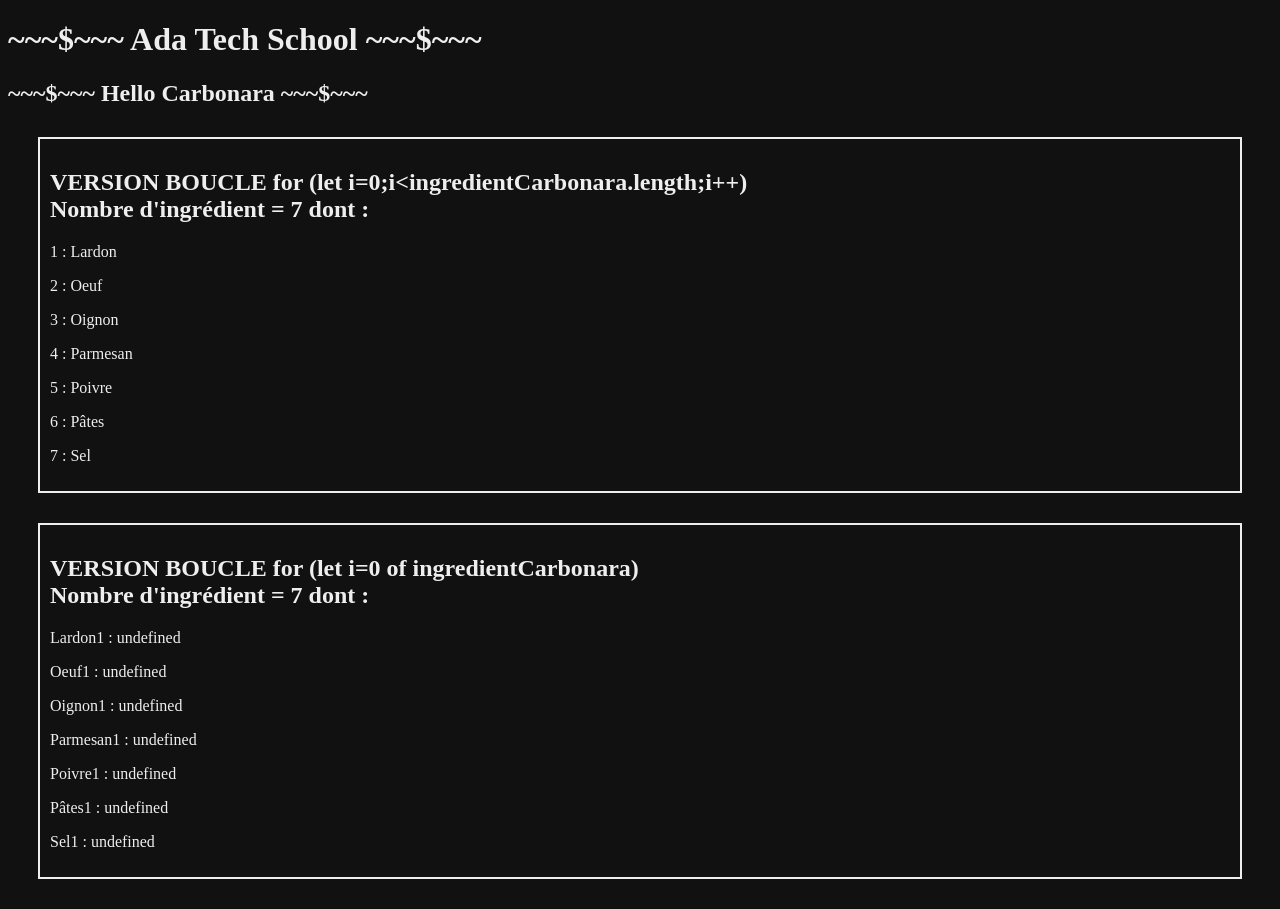
==== carbonara_cyril.html @ 69925ef3 "Nem Rhum Carbonara Test 2 boucle for en cours v1.0" ====
<!doctype html>
<html lang="en">
    <head>
        <meta http-equiv="Content-Type" content="text/html; charset=UTF-8" />
        <title>My web page</title>
        <meta name="viewport" content="width=device-width, initial-scale=1">
        <link href="https://fonts.googleapis.com/css?family=Roboto+Slab" rel="styles>heet">
    </head>
    <style>
        body {
          background-color: #111;
          color: #EEE;
          font-family: 'Roboto Slab', serif;
        }
        
        .series-frame {
          max-width: 6000px;
          /*display: flex;*/
          align-items: center;
          box-sizing: border-box;
          border: 2px solid #EEE;
          margin: 30px;
          padding: 10px;
        }
        
        .series-frame h2 {
          margin-right: 20px;
        }
        </style>
    <body>
    
        <h1>~~~$~~~      Ada Tech School      ~~~$~~~</h1>
        <h2>~~~$~~~      Hello Carbonara      ~~~$~~~</h2>
     
<script>
const body = document.querySelector('body');
let ingredientCarbonara=["Pâtes","Oeuf","Sel","Poivre","Lardon","Oignon","Parmesan"]
console.log("Nombre d'ingrédient = " + ingredientCarbonara.length  + "\nIl faut :")

// Version Console Log
for (let i=0;i<ingredientCarbonara.length;i++) {
    ingredientCarbonara.sort();
    console.log(`${i+1} : ` + ingredientCarbonara[i])
}

// Version HTML CSS JS BOUCLE for (let i=0;i<ingredientCarbonara.length;i++)
let newDiv = document.createElement('div');
    newDiv.classList.add('series-frame');

let newTitle = document.createElement('h2');
    newTitle.innerText = `VERSION BOUCLE for (let i=0;i<ingredientCarbonara.length;i++) \n Nombre d\'ingrédient = ${ingredientCarbonara.length} dont : ` ;
    newDiv.append(newTitle);
    body.append(newDiv);

for (let i=0;i<ingredientCarbonara.length;i++) {
    ingredientCarbonara.sort();
    let newParagraph = document.createElement('p');
    newParagraph.innerText = ` ${i+1} : ${ingredientCarbonara[i]}`;
    //newParagraph.textContent = ` ${i+1} : ${ingredientCarbonara[i]}`   ;
    newDiv.append(newParagraph);
}

// Version HTML CSS JS BOUCLE for (let i=0 of ingredientCarbonara)
let newDiv2 = document.createElement('div');
    newDiv2.classList.add('series-frame');

let newTitle2 = document.createElement('h2');
    newTitle2.innerText = `VERSION BOUCLE for (let i=0 of ingredientCarbonara) \n Nombre d\'ingrédient = ${ingredientCarbonara.length} dont : ` ;
    newDiv2.append(newTitle2);
    body.append(newDiv2);

for (let i of ingredientCarbonara) {
    ingredientCarbonara.sort();
    let newParagraph = document.createElement('p');
    newParagraph.innerText = ` ${i+1} : ${ingredientCarbonara[i]}`;
    //newParagraph.textContent = ` ${i+1} : ${ingredientCarbonara[i]}`   ;
    newDiv2.append(newParagraph);
    i++;
}

</script>
      
    </body>
</html>
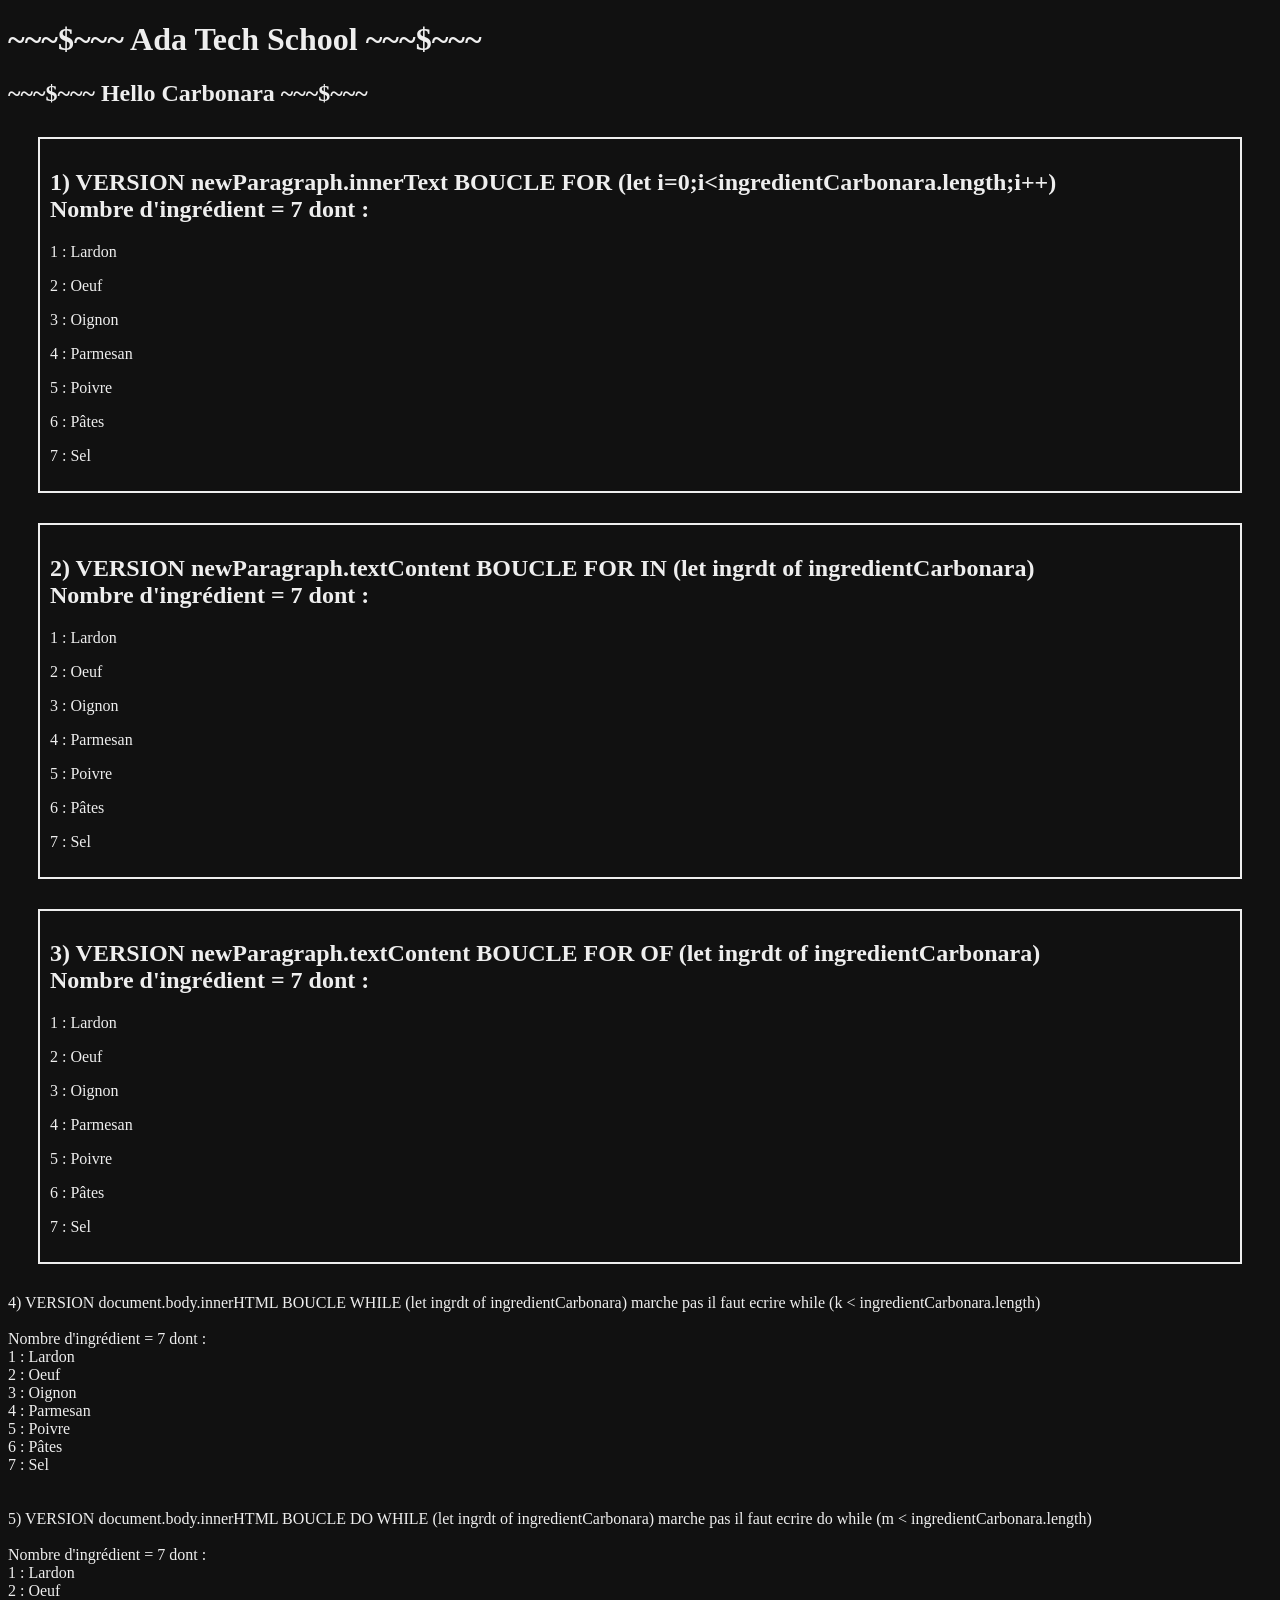
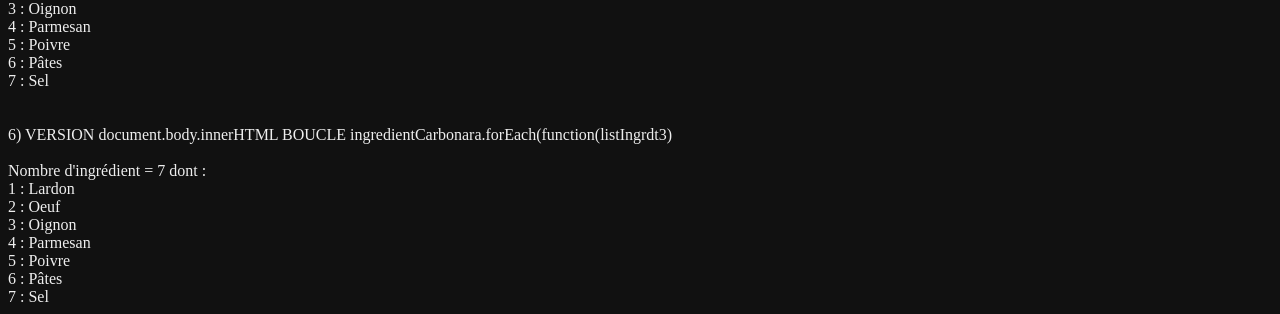
==== commit 587b0b1d: "6 Tests de boucle différents v2.0" ====
--- a/carbonara_cyril.html
+++ b/carbonara_cyril.html
@@ -27,6 +27,7 @@
           margin-right: 20px;
         }
         </style>
+
     <body>
     
         <h1>~~~$~~~      Ada Tech School      ~~~$~~~</h1>
@@ -43,12 +44,12 @@
     console.log(`${i+1} : ` + ingredientCarbonara[i])
 }
 
-// Version HTML CSS JS BOUCLE for (let i=0;i<ingredientCarbonara.length;i++)
+// Version newParagraph.innerText BOUCLE FOR (let i=0;i<ingredientCarbonara.length;i++)
 let newDiv = document.createElement('div');
     newDiv.classList.add('series-frame');
 
 let newTitle = document.createElement('h2');
-    newTitle.innerText = `VERSION BOUCLE for (let i=0;i<ingredientCarbonara.length;i++) \n Nombre d\'ingrédient = ${ingredientCarbonara.length} dont : ` ;
+    newTitle.innerText = `1) VERSION newParagraph.innerText BOUCLE FOR (let i=0;i<ingredientCarbonara.length;i++) \n Nombre d\'ingrédient = ${ingredientCarbonara.length} dont : ` ;
     newDiv.append(newTitle);
     body.append(newDiv);
 
@@ -60,23 +61,84 @@
     newDiv.append(newParagraph);
 }
 
-// Version HTML CSS JS BOUCLE for (let i=0 of ingredientCarbonara)
+// Version newParagraph.textContent BOUCLE FOR IN (let ingrdt of ingredientCarbonara) : pas besoin de connaitre le nb d'éléments, on affiche tout
+let newDiv1 = document.createElement('div');
+    newDiv1.classList.add('series-frame');
+
+let newTitle1 = document.createElement('h2');
+    newTitle1.innerText = `2) VERSION newParagraph.textContent BOUCLE FOR IN (let ingrdt of ingredientCarbonara) \n Nombre d\'ingrédient = ${ingredientCarbonara.length} dont : ` ;
+    newDiv1.append(newTitle1);
+    body.append(newDiv1);
+let h=ingredientCarbonara.length-(ingredientCarbonara.length-1);
+
+for (let ingrdt in ingredientCarbonara) {
+        ingredientCarbonara.sort();
+        let newParagraph1 = document.createElement('p');
+        newParagraph1.textContent = ` ${h} : ${ingredientCarbonara[ingrdt]}`   ;  // ATTENTION IL FAUT METTRE DES CROCHETS POUR ACCEDER AUX VALEURS
+        newDiv1.append(newParagraph1);
+        h++;
+}
+
+
+// Version newParagraph.textContent BOUCLE FOR OF (let ingrdt of ingredientCarbonara) : pas besoin de connaitre le nb d'éléments, on affiche tout
 let newDiv2 = document.createElement('div');
     newDiv2.classList.add('series-frame');
 
 let newTitle2 = document.createElement('h2');
-    newTitle2.innerText = `VERSION BOUCLE for (let i=0 of ingredientCarbonara) \n Nombre d\'ingrédient = ${ingredientCarbonara.length} dont : ` ;
+    newTitle2.innerText = `3) VERSION newParagraph.textContent BOUCLE FOR OF (let ingrdt of ingredientCarbonara) \n Nombre d\'ingrédient = ${ingredientCarbonara.length} dont : ` ;
     newDiv2.append(newTitle2);
     body.append(newDiv2);
+let i=ingredientCarbonara.length-(ingredientCarbonara.length-1);
 
-for (let i of ingredientCarbonara) {
+for (let ingrdt of ingredientCarbonara) {
+        ingredientCarbonara.sort();
+        let newParagraph2 = document.createElement('p');
+        //newParagraph2.innerText = ` ${i}  : ${ingrdt}  `;
+        newParagraph2.textContent = ` ${i} : ${ingrdt}`   ;
+        newDiv2.append(newParagraph2);
+        i++;
+}
+
+// Version document.body.innerHTML BOUCLE WHILE (k < ingredientCarbonara.length) : pas besoin de connaitre le nb d'éléments, on affiche tout
+let j=ingredientCarbonara.length-(ingredientCarbonara.length-1);
+let listIngrdt;
+let k=0
+document.body.innerHTML+=`4) VERSION document.body.innerHTML BOUCLE WHILE (let ingrdt of ingredientCarbonara) marche pas il faut ecrire while (k < ingredientCarbonara.length) <br><br> Nombre d\'ingrédient = ${ingredientCarbonara.length} dont : <br>` ;
+
+while (k < ingredientCarbonara.length) {
+        ingredientCarbonara.sort();
+        listIngrdt = ` ${k+1} : ${ingredientCarbonara[k]} <br>`   ;
+        document.body.innerHTML+=listIngrdt;
+        k++;
+}
+
+// Version document.body.innerHTML BOUCLE DO WHILE (m < ingredientCarbonara.length) : pas besoin de connaitre le nb d'éléments, on affiche tout
+//let l=ingredientCarbonara.length-(ingredientCarbonara.length-1);
+let listIngrdt2;
+let m=0;
+document.body.innerHTML+=`<br><br>5) VERSION document.body.innerHTML BOUCLE DO WHILE (let ingrdt of ingredientCarbonara) marche pas il faut ecrire do while (m < ingredientCarbonara.length) <br><br> Nombre d\'ingrédient = ${ingredientCarbonara.length} dont : <br>` ;
+
+do {
     ingredientCarbonara.sort();
-    let newParagraph = document.createElement('p');
-    newParagraph.innerText = ` ${i+1} : ${ingredientCarbonara[i]}`;
-    //newParagraph.textContent = ` ${i+1} : ${ingredientCarbonara[i]}`   ;
-    newDiv2.append(newParagraph);
-    i++;
+    listIngrdt2 = ` ${m+1} : ${ingredientCarbonara[m]} <br>`   ;
+    document.body.innerHTML+=listIngrdt2;
+    m++;
 }
+while (m < ingredientCarbonara.length);
+
+// Version document.body.innerHTML BOUCLE forEach (m < ingredientCarbonara.length) : pas besoin de connaitre le nb d'éléments, on affiche tout
+//let l=ingredientCarbonara.length-(ingredientCarbonara.length-1);
+let listIngrdt3;
+let n=0;
+document.body.innerHTML+=`<br><br>6) VERSION document.body.innerHTML BOUCLE ingredientCarbonara.forEach(function(listIngrdt3) <br><br> Nombre d\'ingrédient = ${ingredientCarbonara.length} dont : <br>` ;
+
+ingredientCarbonara.forEach(function(listIngrdt3) {
+    ingredientCarbonara.sort();
+    listIngrdt3 = ` ${n+1} : ${ingredientCarbonara[n]} <br>`   ;
+    document.body.innerHTML+=listIngrdt3;
+    n++;
+
+  });
 
 </script>
       
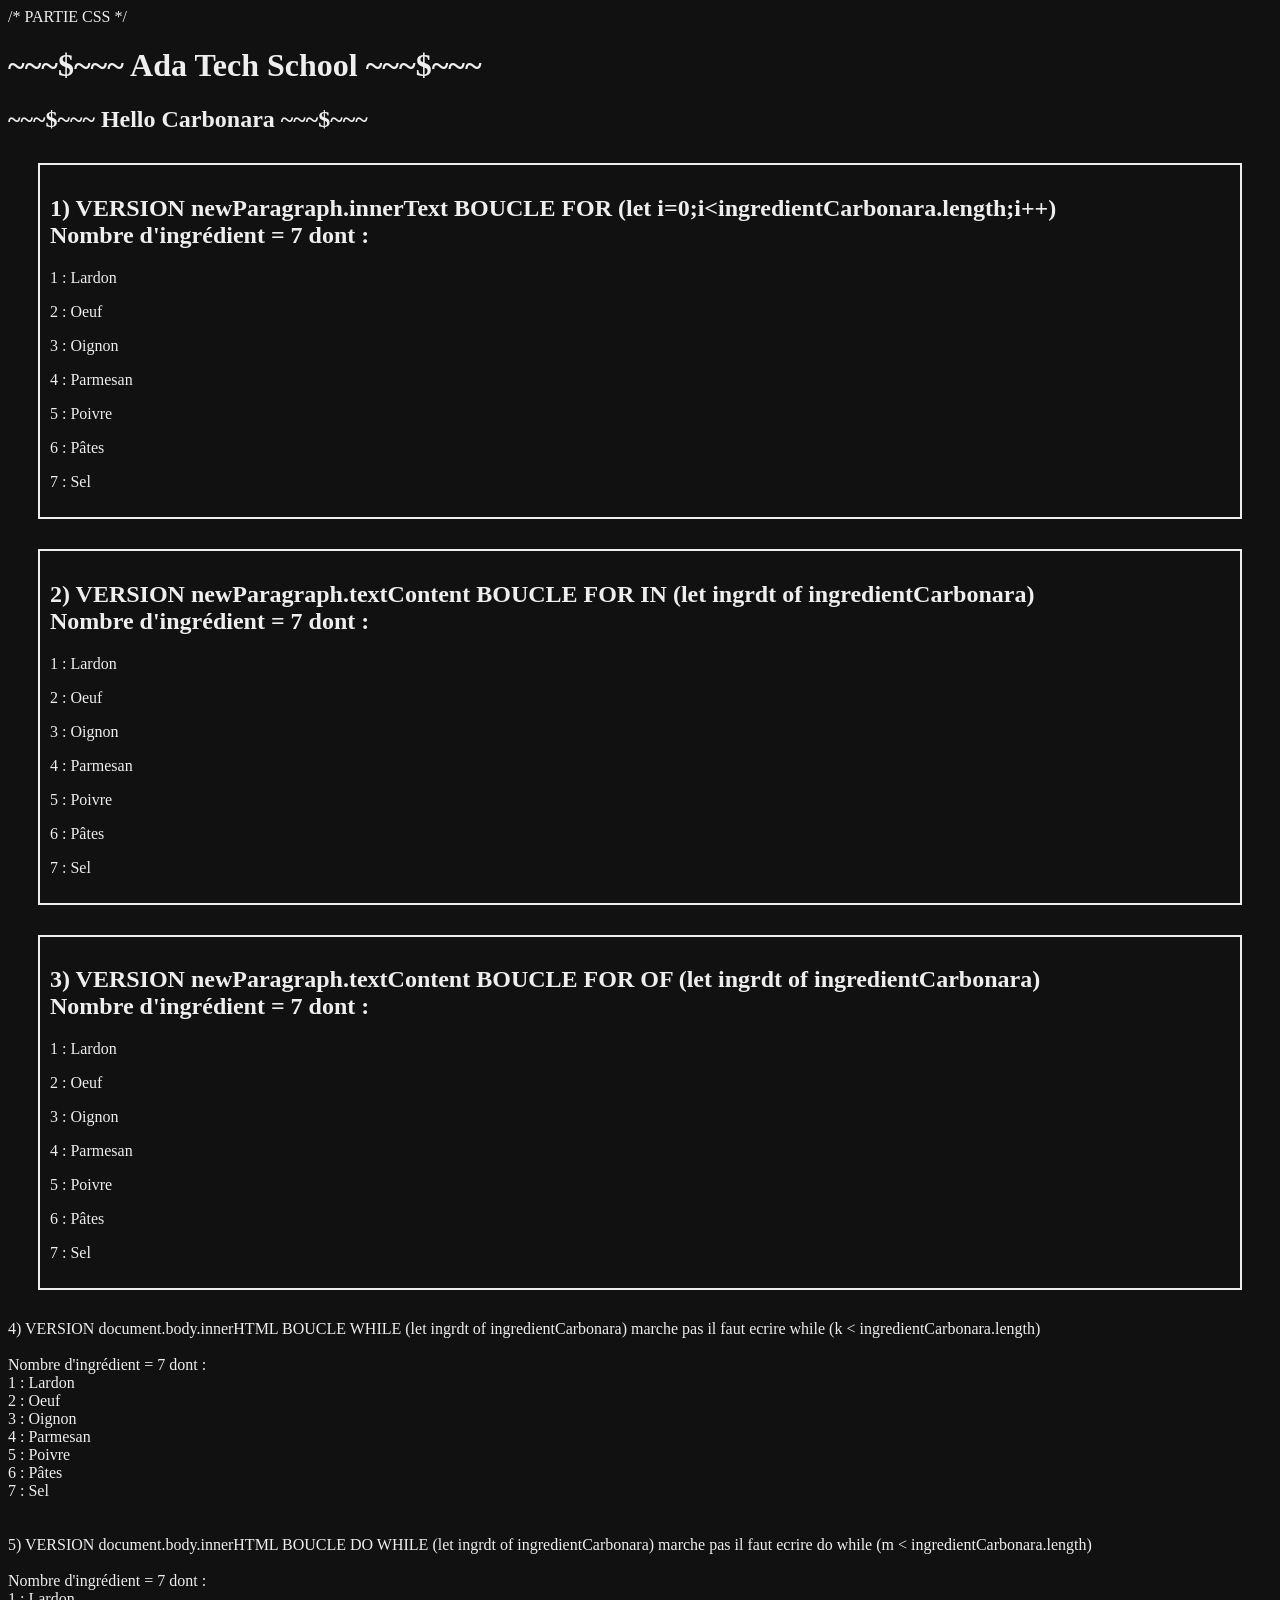
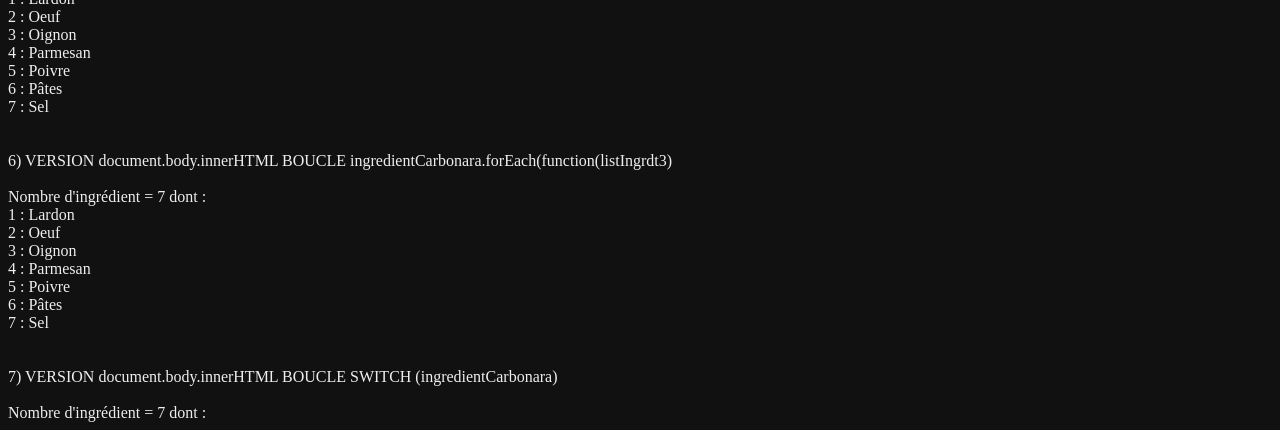
==== commit 4d0052cd: "Ajout boucle switch v3.0" ====
--- a/carbonara_cyril.html
+++ b/carbonara_cyril.html
@@ -6,7 +6,9 @@
         <meta name="viewport" content="width=device-width, initial-scale=1">
         <link href="https://fonts.googleapis.com/css?family=Roboto+Slab" rel="styles>heet">
     </head>
-    <style>
+   
+   /* PARTIE CSS */  
+   <style>
         body {
           background-color: #111;
           color: #EEE;
@@ -15,7 +17,7 @@
         
         .series-frame {
           max-width: 6000px;
-          /*display: flex;*/
+          /*display: flex;  // il met tout en ligne et ne revient pas à la ligne*/
           align-items: center;
           box-sizing: border-box;
           border: 2px solid #EEE;
@@ -140,6 +142,34 @@
 
   });
 
+// Version document.body.innerHTML BOUCLE forEach (m < ingredientCarbonara.length) : pas besoin de connaitre le nb d'éléments, on affiche tout
+//let l=ingredientCarbonara.length-(ingredientCarbonara.length-1);
+let listIngrdt4;
+let listIngrdt5;
+let o=0;
+document.body.innerHTML+=`<br><br>7) VERSION document.body.innerHTML BOUCLE SWITCH (ingredientCarbonara) <br><br> Nombre d\'ingrédient = ${ingredientCarbonara.length} dont : <br>` ;
+listIngrdt4=ingredientCarbonara[o];
+console.log(listIngrdt4);
+
+switch (ingredientCarbonara) {
+case listIngrdt4 :
+    ingredientCarbonara.sort();
+    console.log(listIngrdt4);
+    listIngrdt5 = ` ${o+1} : ${ingredientCarbonara[o]} <br>`   ;
+    document.body.innerHTML+=listIngrdt5;
+    console.log(listIngrdt5);
+    o++;
+    break;
+
+default :
+    console.log("RIEN");
+}
+
+console.log("FIN");
+   
+
+
+
 </script>
       
     </body>
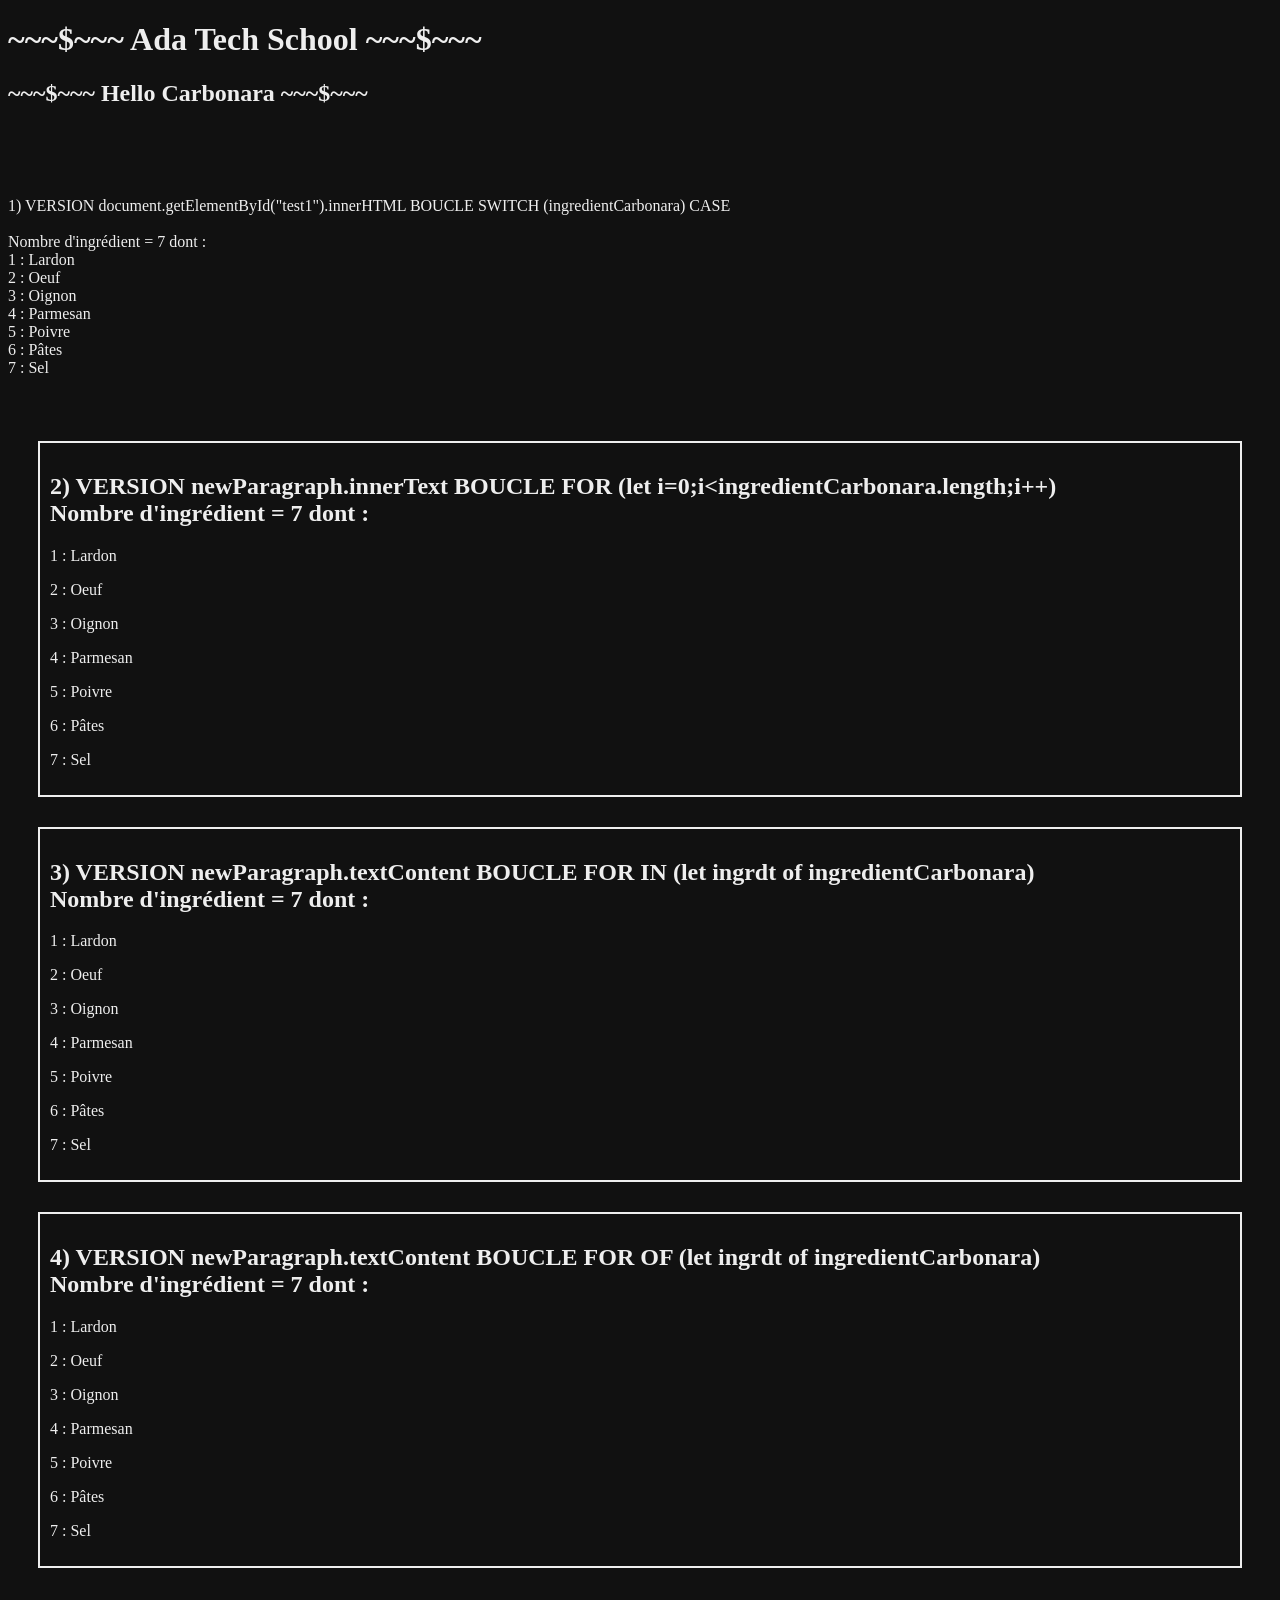
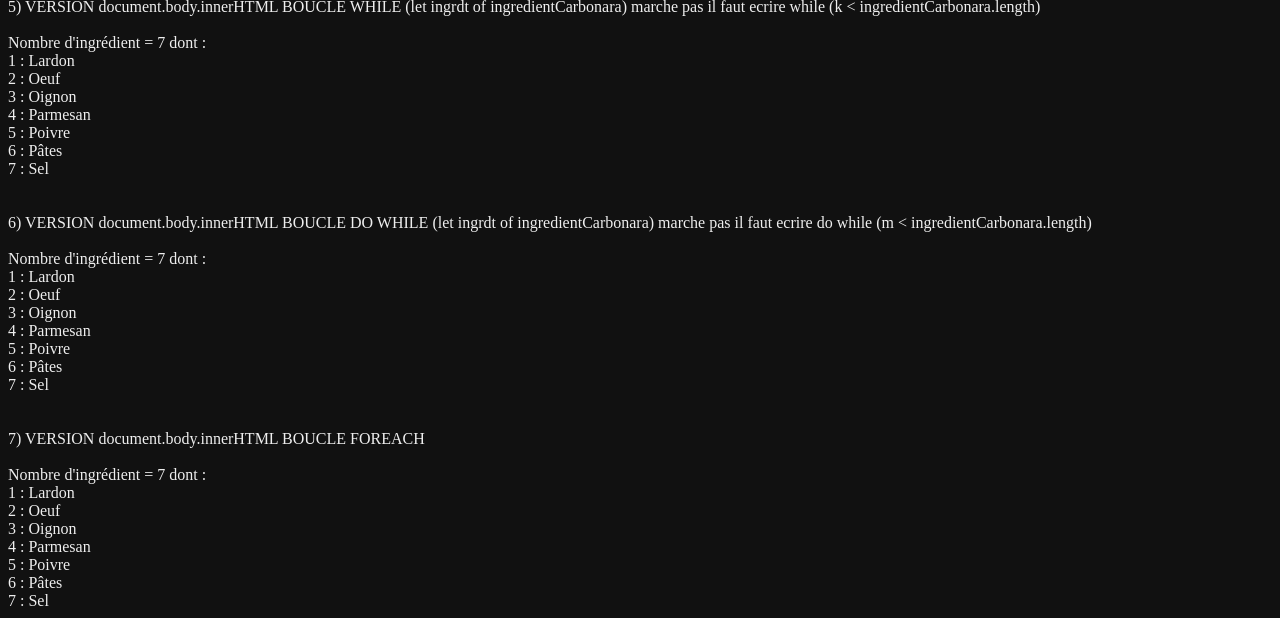
==== commit 2a748ab4: "Ajout BOUCLE SWITCH CASE" ====
--- a/carbonara_cyril.html
+++ b/carbonara_cyril.html
@@ -1,3 +1,4 @@
+<!--  PARTIE HTML -->  
 <!doctype html>
 <html lang="en">
     <head>
@@ -7,7 +8,7 @@
         <link href="https://fonts.googleapis.com/css?family=Roboto+Slab" rel="styles>heet">
     </head>
    
-   /* PARTIE CSS */  
+<!--  PARTIE CSS -->  
    <style>
         body {
           background-color: #111;
@@ -30,28 +31,80 @@
         }
         </style>
 
+<!--  PARTIE HTML --> 
     <body>
     
         <h1>~~~$~~~      Ada Tech School      ~~~$~~~</h1>
         <h2>~~~$~~~      Hello Carbonara      ~~~$~~~</h2>
-     
+        <br> 
+        <p id="test1"></p>
+        <br> 
+
+<!--  PARTIE JS -->  
 <script>
 const body = document.querySelector('body');
 let ingredientCarbonara=["Pâtes","Oeuf","Sel","Poivre","Lardon","Oignon","Parmesan"]
-console.log("Nombre d'ingrédient = " + ingredientCarbonara.length  + "\nIl faut :")
 
-// Version Console Log
+// 0) Version Console Log
+console.log("0) Version Console Log : \nNombre d'ingrédient = " + ingredientCarbonara.length  + "\nIl faut :")
 for (let i=0;i<ingredientCarbonara.length;i++) {
     ingredientCarbonara.sort();
     console.log(`${i+1} : ` + ingredientCarbonara[i])
 }
 
-// Version newParagraph.innerText BOUCLE FOR (let i=0;i<ingredientCarbonara.length;i++)
+// 1) Version document.getElementById("test1").innerHTML BOUCLE SWITCH CASE
+let listIngrdt5;
+document.getElementById("test1").innerHTML +=`<br><br>1) VERSION document.getElementById("test1").innerHTML BOUCLE SWITCH (ingredientCarbonara) CASE <br><br> Nombre d\'ingrédient = ${ingredientCarbonara.length} dont : <br>` ;
+ingredientCarbonara.sort();
+
+for (let i=0;i<ingredientCarbonara.length;i++) {
+    switch (ingredientCarbonara[i]) {
+        case "Pâtes" :
+                listIngrdt5 = ` ${i+1} : ${ingredientCarbonara[i]} <br>`   ;
+                document.getElementById("test1").innerHTML += listIngrdt5;
+                break;
+        
+        case "Oeuf" :
+                listIngrdt5 = ` ${i+1} : ${ingredientCarbonara[i]} <br>`   ;
+                document.getElementById("test1").innerHTML += listIngrdt5;
+                break;
+
+        case "Sel" :
+                listIngrdt5 = ` ${i+1} : ${ingredientCarbonara[i]} <br>`   ;
+                document.getElementById("test1").innerHTML += listIngrdt5;
+                break;
+
+        case "Poivre" :
+                listIngrdt5 = ` ${i+1} : ${ingredientCarbonara[i]} <br>`   ;
+                document.getElementById("test1").innerHTML += listIngrdt5;
+                break;
+
+        case "Lardon" :
+                listIngrdt5 = ` ${i+1} : ${ingredientCarbonara[i]} <br>`   ;
+                document.getElementById("test1").innerHTML += listIngrdt5;
+                break;
+
+        case "Oignon" :
+                listIngrdt5 = ` ${i+1} : ${ingredientCarbonara[i]} <br>`   ;
+                document.getElementById("test1").innerHTML += listIngrdt5;
+                break;
+
+        case "Parmesan" :
+                listIngrdt5 = ` ${i+1} : ${ingredientCarbonara[i]} <br>`   ;
+                document.getElementById("test1").innerHTML += listIngrdt5;
+                break;
+
+        default :
+                console.log("RIEN");
+    }
+}
+
+// 2) Version newParagraph.innerText BOUCLE FOR (let i=0;i<ingredientCarbonara.length;i++)
 let newDiv = document.createElement('div');
     newDiv.classList.add('series-frame');
 
 let newTitle = document.createElement('h2');
-    newTitle.innerText = `1) VERSION newParagraph.innerText BOUCLE FOR (let i=0;i<ingredientCarbonara.length;i++) \n Nombre d\'ingrédient = ${ingredientCarbonara.length} dont : ` ;
+    newTitle.innerText = `2) VERSION newParagraph.innerText BOUCLE FOR (let i=0;i<ingredientCarbonara.length;i++) \n Nombre d\'ingrédient = ${ingredientCarbonara.length} dont : ` ;
     newDiv.append(newTitle);
     body.append(newDiv);
 
@@ -59,16 +112,15 @@
     ingredientCarbonara.sort();
     let newParagraph = document.createElement('p');
     newParagraph.innerText = ` ${i+1} : ${ingredientCarbonara[i]}`;
-    //newParagraph.textContent = ` ${i+1} : ${ingredientCarbonara[i]}`   ;
     newDiv.append(newParagraph);
 }
 
-// Version newParagraph.textContent BOUCLE FOR IN (let ingrdt of ingredientCarbonara) : pas besoin de connaitre le nb d'éléments, on affiche tout
+// 3) Version newParagraph.textContent BOUCLE FOR IN (let ingrdt of ingredientCarbonara) : pas besoin de connaitre le nb d'éléments, on affiche tout
 let newDiv1 = document.createElement('div');
     newDiv1.classList.add('series-frame');
 
 let newTitle1 = document.createElement('h2');
-    newTitle1.innerText = `2) VERSION newParagraph.textContent BOUCLE FOR IN (let ingrdt of ingredientCarbonara) \n Nombre d\'ingrédient = ${ingredientCarbonara.length} dont : ` ;
+    newTitle1.innerText = `3) VERSION newParagraph.textContent BOUCLE FOR IN (let ingrdt of ingredientCarbonara) \n Nombre d\'ingrédient = ${ingredientCarbonara.length} dont : ` ;
     newDiv1.append(newTitle1);
     body.append(newDiv1);
 let h=ingredientCarbonara.length-(ingredientCarbonara.length-1);
@@ -81,13 +133,12 @@
         h++;
 }
 
-
-// Version newParagraph.textContent BOUCLE FOR OF (let ingrdt of ingredientCarbonara) : pas besoin de connaitre le nb d'éléments, on affiche tout
+// 4) Version newParagraph.textContent BOUCLE FOR OF (let ingrdt of ingredientCarbonara) : pas besoin de connaitre le nb d'éléments, on affiche tout
 let newDiv2 = document.createElement('div');
     newDiv2.classList.add('series-frame');
 
 let newTitle2 = document.createElement('h2');
-    newTitle2.innerText = `3) VERSION newParagraph.textContent BOUCLE FOR OF (let ingrdt of ingredientCarbonara) \n Nombre d\'ingrédient = ${ingredientCarbonara.length} dont : ` ;
+    newTitle2.innerText = `4) VERSION newParagraph.textContent BOUCLE FOR OF (let ingrdt of ingredientCarbonara) \n Nombre d\'ingrédient = ${ingredientCarbonara.length} dont : ` ;
     newDiv2.append(newTitle2);
     body.append(newDiv2);
 let i=ingredientCarbonara.length-(ingredientCarbonara.length-1);
@@ -95,17 +146,16 @@
 for (let ingrdt of ingredientCarbonara) {
         ingredientCarbonara.sort();
         let newParagraph2 = document.createElement('p');
-        //newParagraph2.innerText = ` ${i}  : ${ingrdt}  `;
         newParagraph2.textContent = ` ${i} : ${ingrdt}`   ;
         newDiv2.append(newParagraph2);
         i++;
 }
 
-// Version document.body.innerHTML BOUCLE WHILE (k < ingredientCarbonara.length) : pas besoin de connaitre le nb d'éléments, on affiche tout
+// 5) Version document.body.innerHTML BOUCLE WHILE (k < ingredientCarbonara.length) : pas besoin de connaitre le nb d'éléments, on affiche tout
 let j=ingredientCarbonara.length-(ingredientCarbonara.length-1);
 let listIngrdt;
 let k=0
-document.body.innerHTML+=`4) VERSION document.body.innerHTML BOUCLE WHILE (let ingrdt of ingredientCarbonara) marche pas il faut ecrire while (k < ingredientCarbonara.length) <br><br> Nombre d\'ingrédient = ${ingredientCarbonara.length} dont : <br>` ;
+document.body.innerHTML+=`5) VERSION document.body.innerHTML BOUCLE WHILE (let ingrdt of ingredientCarbonara) marche pas il faut ecrire while (k < ingredientCarbonara.length) <br><br> Nombre d\'ingrédient = ${ingredientCarbonara.length} dont : <br>` ;
 
 while (k < ingredientCarbonara.length) {
         ingredientCarbonara.sort();
@@ -114,11 +164,10 @@
         k++;
 }
 
-// Version document.body.innerHTML BOUCLE DO WHILE (m < ingredientCarbonara.length) : pas besoin de connaitre le nb d'éléments, on affiche tout
-//let l=ingredientCarbonara.length-(ingredientCarbonara.length-1);
+// 6) Version document.body.innerHTML BOUCLE DO WHILE (m < ingredientCarbonara.length) : pas besoin de connaitre le nb d'éléments, on affiche tout
 let listIngrdt2;
 let m=0;
-document.body.innerHTML+=`<br><br>5) VERSION document.body.innerHTML BOUCLE DO WHILE (let ingrdt of ingredientCarbonara) marche pas il faut ecrire do while (m < ingredientCarbonara.length) <br><br> Nombre d\'ingrédient = ${ingredientCarbonara.length} dont : <br>` ;
+document.body.innerHTML+=`<br><br>6) VERSION document.body.innerHTML BOUCLE DO WHILE (let ingrdt of ingredientCarbonara) marche pas il faut ecrire do while (m < ingredientCarbonara.length) <br><br> Nombre d\'ingrédient = ${ingredientCarbonara.length} dont : <br>` ;
 
 do {
     ingredientCarbonara.sort();
@@ -128,11 +177,10 @@
 }
 while (m < ingredientCarbonara.length);
 
-// Version document.body.innerHTML BOUCLE forEach (m < ingredientCarbonara.length) : pas besoin de connaitre le nb d'éléments, on affiche tout
-//let l=ingredientCarbonara.length-(ingredientCarbonara.length-1);
+// 7) Version document.body.innerHTML BOUCLE FOREACH (m < ingredientCarbonara.length) : pas besoin de connaitre le nb d'éléments, on affiche tout
 let listIngrdt3;
 let n=0;
-document.body.innerHTML+=`<br><br>6) VERSION document.body.innerHTML BOUCLE ingredientCarbonara.forEach(function(listIngrdt3) <br><br> Nombre d\'ingrédient = ${ingredientCarbonara.length} dont : <br>` ;
+document.body.innerHTML+=`<br><br>7) VERSION document.body.innerHTML BOUCLE FOREACH <br><br> Nombre d\'ingrédient = ${ingredientCarbonara.length} dont : <br>` ;
 
 ingredientCarbonara.forEach(function(listIngrdt3) {
     ingredientCarbonara.sort();
@@ -142,33 +190,7 @@
 
   });
 
-// Version document.body.innerHTML BOUCLE forEach (m < ingredientCarbonara.length) : pas besoin de connaitre le nb d'éléments, on affiche tout
-//let l=ingredientCarbonara.length-(ingredientCarbonara.length-1);
-let listIngrdt4;
-let listIngrdt5;
-let o=0;
-document.body.innerHTML+=`<br><br>7) VERSION document.body.innerHTML BOUCLE SWITCH (ingredientCarbonara) <br><br> Nombre d\'ingrédient = ${ingredientCarbonara.length} dont : <br>` ;
-listIngrdt4=ingredientCarbonara[o];
-console.log(listIngrdt4);
-
-switch (ingredientCarbonara) {
-case listIngrdt4 :
-    ingredientCarbonara.sort();
-    console.log(listIngrdt4);
-    listIngrdt5 = ` ${o+1} : ${ingredientCarbonara[o]} <br>`   ;
-    document.body.innerHTML+=listIngrdt5;
-    console.log(listIngrdt5);
-    o++;
-    break;
-
-default :
-    console.log("RIEN");
-}
-
 console.log("FIN");
-   
-
-
 
 </script>
       
